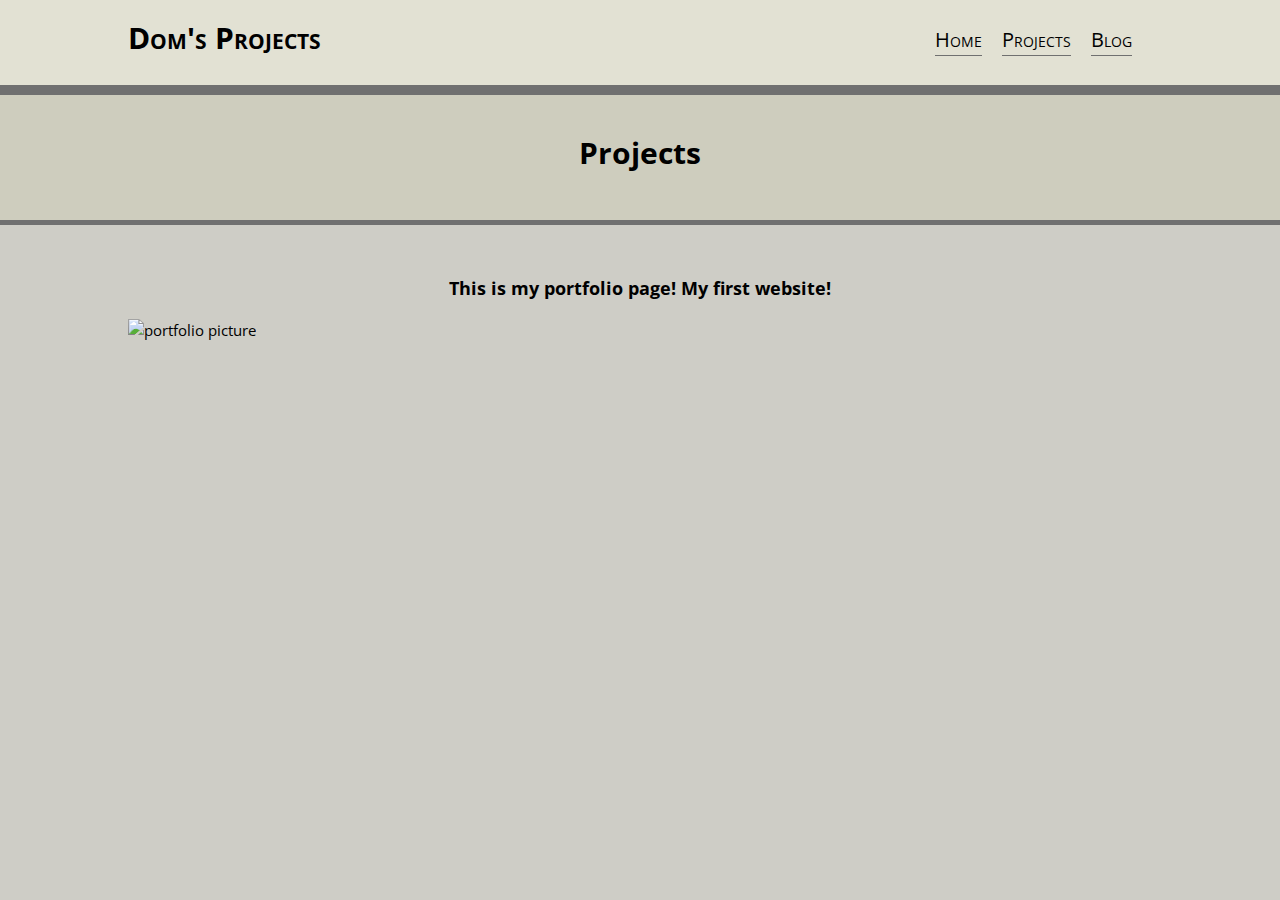
==== projects.html @ 45359ed6 "my first commit" ====
<!DOCTYPE html>
<html>

<head>
  <meta charset="utf-8">
  <meta name="viewport" content="width=device-width">
  <meta name="description" content="my portfolio page">
  <meta name="keywords" content="portfolio, blog, autobiography">
  <meta name="author" content="Dom Tom">
  <link rel="stylesheet" type="text/css" href="projects.css">
  <link href="https://fonts.googleapis.com/css?family=Open+Sans" rel="stylesheet">
  <title>Dom's Projects</title>

</head>

<body>
  <header>
    <div class="container">
      <div id="title">
        <h1>Dom's Projects</h1>
      </div>
      <nav>
        <ul>
          <li><a href="home.html">Home</a></li>
          <li><a href="projects.html">Projects</a></li>
          <li><a href="blog.html">Blog</a></li>
        </ul>
      </nav>
    </div>
  </header>
  <div id="showcase">
    <div class="container">
      <h1>Projects</h1>
    </div>
  </div>
  <div class="project-title">
    <h3>This is my portfolio page! My first website!</h3>
  </div>

  <div class="container">
    <img src="portfolio-screenshot.jpeg" alt="portfolio picture">
  </div>
</html>
---- projects.css ----
body {
  font: 15px/1.5 'open sans', sans-serif, small-caps;
  padding: 0;
  margin: 0;
  background-color: #cecdc6;
}

/* Global */

.container {
  width: 80%;
  margin: auto;
  overflow: hidden;
}

ul {
  margin: 0;
  padding: 0;
  width: 100%;
}

/* Header */

header {
  background-color: #e2e1d3;
  min-height: 70px;
  padding-bottom: 15px;
  border-bottom: #707070 10px solid;
}

header a {
  color: black;
  text-decoration: none;
}

header li {
  float: left;
  display: inline;
  margin-right: 1em;
  margin-top: 10px;
  font-family: 'open sans', sans-serif;
  font-variant: small-caps;
  border-bottom: #707070 1px solid;
}

header #title {
  float: left;
}

header #title h1 {
  margin: 0;
  padding-top: 15px;
  font-family: 'open sans', sans-serif;
  font-variant: small-caps;
}

header nav {
  float: right;
  margin-top: 15px;
  font-size: 20px;
}

header a:hover {
  color: #000000;
  font-weight: bold;
  font-size: 21px;
}

header nav a:active{
  color: #3d3d3d;
}

#showcase {
  background-color: #cecdbe;
  padding-top: 15px;
  padding-bottom: 25px;
  border-bottom: #707070 5px solid;
  text-align: center;
}

.project-title h3{
  text-align: center;
  margin-top: 50px;
}
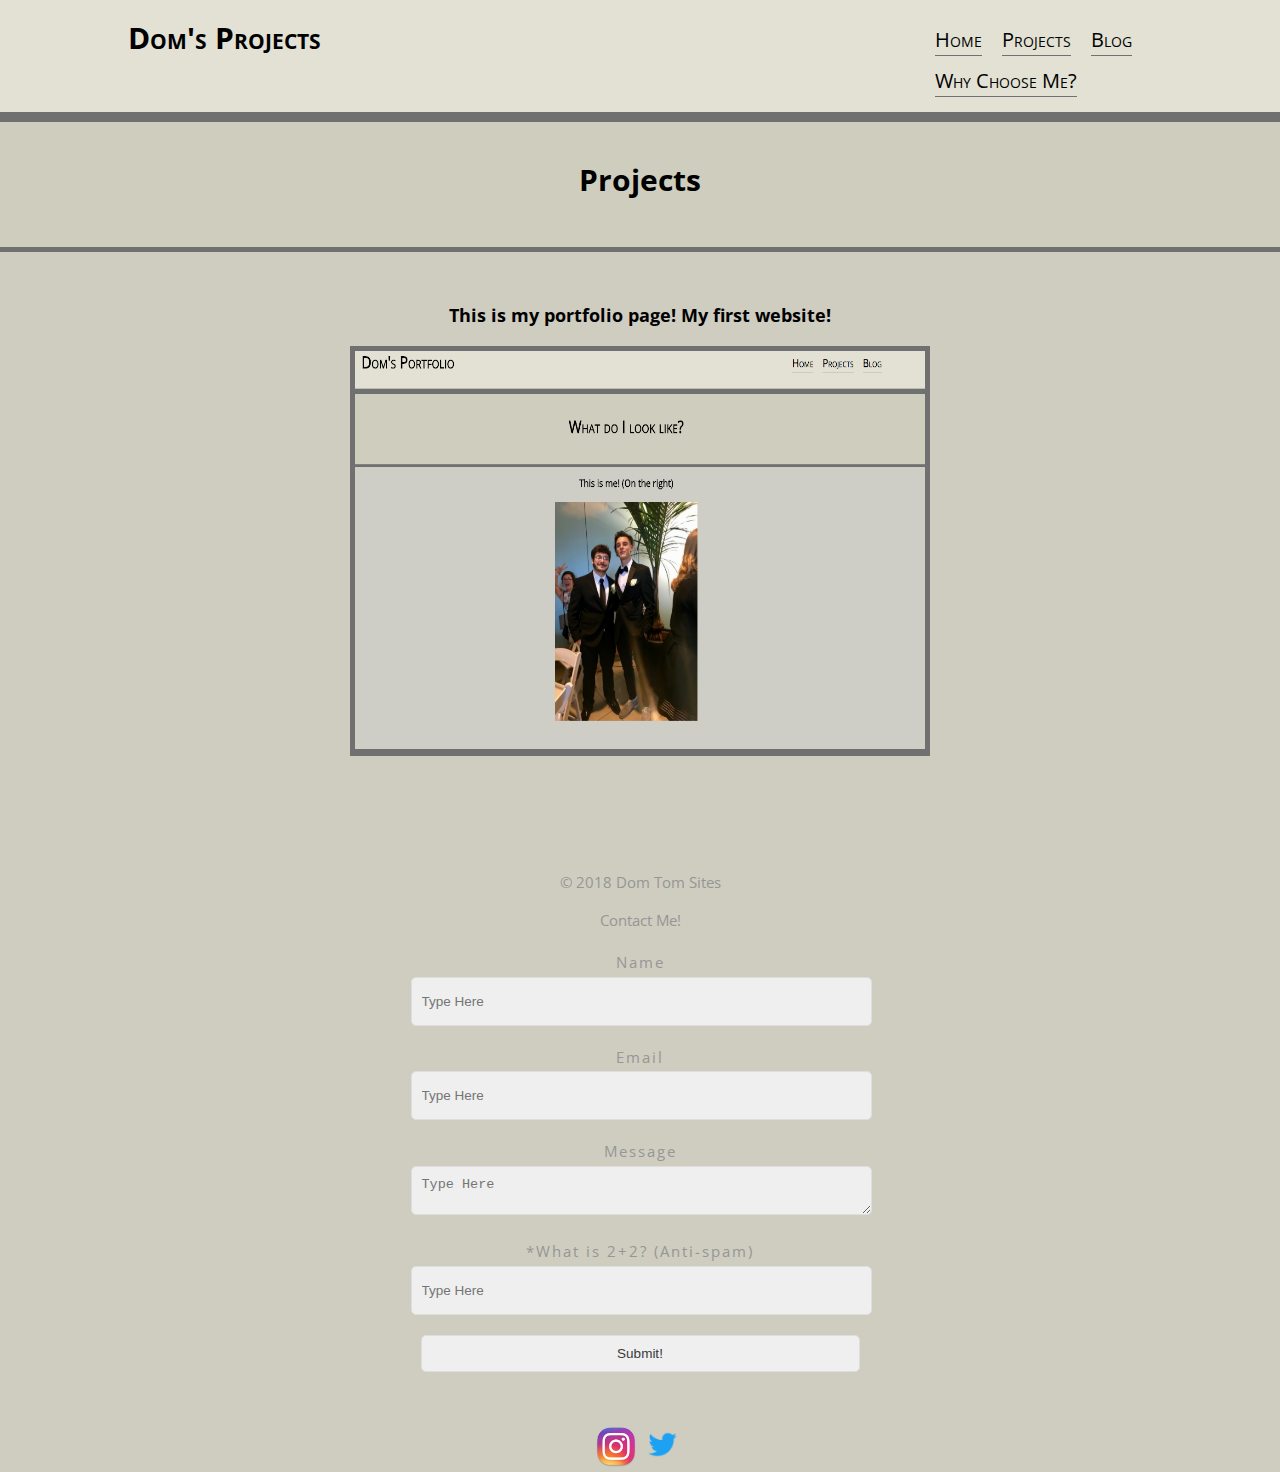
==== commit 6d434003: "2nd commit" ====
--- a/projects.html
+++ b/projects.html
@@ -3,7 +3,7 @@
 
 <head>
   <meta charset="utf-8">
-  <meta name="viewport" content="width=device-width">
+  <meta name="viewport" content="width=device-width initial-scale=1.0">
   <meta name="description" content="my portfolio page">
   <meta name="keywords" content="portfolio, blog, autobiography">
   <meta name="author" content="Dom Tom">
@@ -23,7 +23,8 @@
         <ul>
           <li><a href="home.html">Home</a></li>
           <li><a href="projects.html">Projects</a></li>
-          <li><a href="blog.html">Blog</a></li>
+          <li><a href="blog.html">Blog</a></li></br>
+          <li><a href="why.html">Why Choose Me?</a></li>
         </ul>
       </nav>
     </div>
@@ -36,8 +37,42 @@
   <div class="project-title">
     <h3>This is my portfolio page! My first website!</h3>
   </div>
+  <section class="project">
+    <div class="container">
+      <a href="home.html" target="_blank"><img src="portfolio-screenshot.png" alt="portfolio picture" height="400" width="570"></a>
+    </div>
+  </section>
+</body>
+<footer>
+  <p>&copy 2018 Dom Tom Sites </p>
+  <p>Contact Me!</p>
 
-  <div class="container">
-    <img src="portfolio-screenshot.jpeg" alt="portfolio picture">
+
+
+  <div class="form">
+    <form name="contactform" method="post" action="send_form_email.php">
+
+      <label for="">Name</label>
+      <input name="name" placeholder="Type Here">
+
+      <label for="">Email</label>
+      <input type="email" name="email" placeholder="Type Here">
+
+      <label for="">Message</label>
+      <textarea name="message" placeholder="Type Here"></textarea>
+
+      <label>*What is 2+2? (Anti-spam)</label>
+      <input name="human" placeholder="Type Here">
+
+      <input id="submit" type="submit" name="submit" value="Submit!">
+
+    </form>
   </div>
+  <div id="social">
+    <a href="https://www.instagram.com/lord_dom_tom/?hl=en" target="_blank"><img src="instagram-logo.jpg" alt="Instagram" height="40" width="40"></a>
+    <a href="https://twitter.com/lorddomtom" target="_blank"><img src="twitter-logo.jpg" alt="twitter" height="45" width="45"></a>
+  </div>
+
+</footer>
+
 </html>
--- a/projects.css
+++ b/projects.css
@@ -2,7 +2,7 @@
   font: 15px/1.5 'open sans', sans-serif, small-caps;
   padding: 0;
   margin: 0;
-  background-color: #cecdc6;
+  background-color: #cecdc0;
 }
 
 /* Global */
@@ -50,7 +50,7 @@
 header #title h1 {
   margin: 0;
   padding-top: 15px;
-  font-family: 'open sans', sans-serif;
+  font-family:  'open sans', sans-serif, small-caps;
   font-variant: small-caps;
 }
 
@@ -66,7 +66,7 @@
   font-size: 21px;
 }
 
-header nav a:active{
+header nav a:active {
   color: #3d3d3d;
 }
 
@@ -78,7 +78,91 @@
   text-align: center;
 }
 
-.project-title h3{
+.project-title h3 {
   text-align: center;
   margin-top: 50px;
 }
+
+.container img {
+  border: #707070 5px solid;
+  margin-bottom: 100px;
+  display: block;
+  margin-left: auto;
+  margin-right: auto;
+}
+
+label {
+  display: block;
+  margin-top: 20px;
+  letter-spacing: 2px;
+}
+
+#social a{
+  margin-bottom: 100px;
+}
+
+/* Centre the page */
+.body {
+    display:block;
+    margin:0 auto;
+    width:576px;
+}
+
+/* Centre the form within the page */
+form {
+    margin:0 auto;
+    width:459px;
+}
+
+/* Style the text boxes */
+input, textarea {
+	width:439px;
+	height:27px;
+	background:#efefef;
+	border:1px solid #dedede;
+	padding:10px;
+	margin-top:3px;
+	font-size:0.9em;
+	color:#3a3a3a;
+}
+
+textarea {
+	height:213px;
+
+}
+
+input, textarea {
+    width:439px;
+    height:27px;
+    background:#efefef;
+    border:1px solid #dedede;
+    padding:10px;
+    margin-top:3px;
+    font-size:0.9em;
+    color:#3a3a3a;
+    -moz-border-radius:5px;
+    -webkit-border-radius:5px;
+    border-radius:5px;
+}
+
+input:focus, textarea:focus {
+  border: 1px solid #97d6eb;
+}
+
+#submit {
+  padding-bottom: 25px;
+  padding-left: 100px;
+  padding-right: 100px;
+  cursor: pointer;
+  margin-bottom: 50px;
+  margin-top: 20px;
+}
+
+
+
+
+footer{
+  text-align: center;
+  color: #969696;
+
+}
